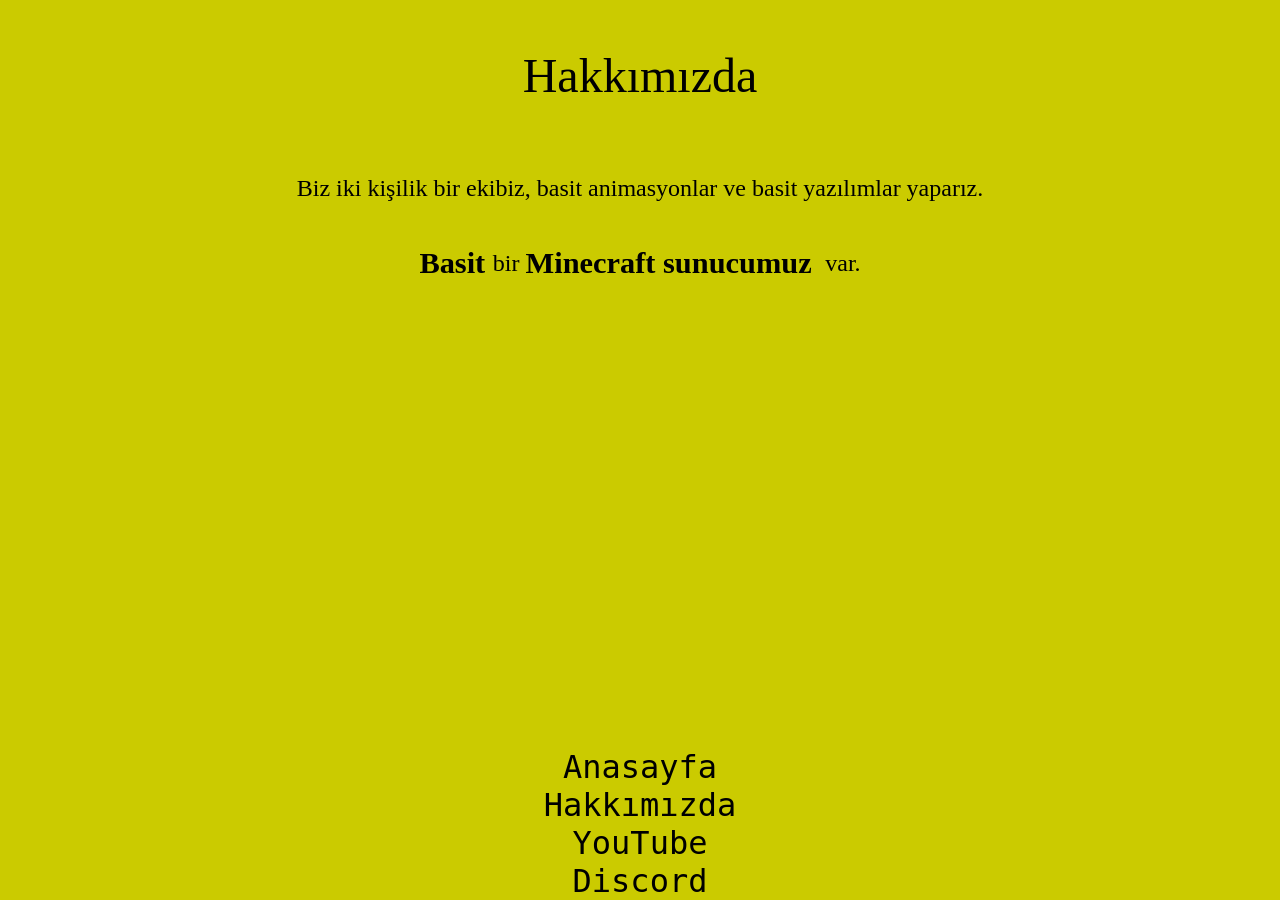
==== html/hakkimizda.html @ 3a8edbfa "Add files via upload" ====
<!DOCTYPE html>
<html lang="tr">
<head>
    <meta charset="UTF-8">
    <title>Limdek Studios | Hakkımızda</title>
    <link rel="stylesheet" href="hakkimizda.css">
    <link rel="icon" href="../assets/logo.png" type="image/png">
</head>
<body>
    <p class="baslik1">Hakkımızda</p>
    <div class="icerik">
        <p>Biz iki kişilik bir ekibiz, basit animasyonlar ve basit yazılımlar yaparız.</p>
        <div class="icerikalin">
            <b>Basit </b>
            <p>bir </p>
            <b>Minecraft sunucumuz </b>
            <p> var.</p>
        </div>
    </div>
    <div class="menu1">
        <a href="../index.html">Anasayfa</a>
        <a href="hakkimizda.html">Hakkımızda</a>
        <a href="yt.html">YouTube</a>
        <a href="discord.html">Discord</a>
    </div>
</body>
</html>
---- html/hakkimizda.css ----
html, body {
    margin: 0;
    padding: 0;
    height: 100%;
    width: 100%;
}
body {
    background-color: #cbcb00;
    text-align: center;
    display: flex;
    flex-direction: column;
}
p.baslik1 {
    font-family: 'Franklin Gothic Medium';
    font-size: 3rem;
    align-self: center;
    align-items: center;
}
div.menu1 {
    display: flex;
    flex-direction: column;
    justify-content: flex-end;
    align-items: center;
    height: 100vh;   
}
div.menu1 a {
    font-size: 2rem;
    text-decoration: none;
    color: #000000;
    font-family: monospace;
}
div.icerik {
    display: flex;
    flex-direction: column;    
    align-items: center;
    align-self: center;
    align-content: center;
    text-align: center;
}
div.icerik p {
    font-size: 1.5rem;
    color: #000000;
    font-family: 'Franklin Gothic Medium';
    align-items: center;
    align-self: center;
}
div.icerikalin b {
    font-size: 1.9rem;
    color: #000000;
    font-family: 'Franklin Gothic Medium';
    align-items: center;
    align-self: center;
}
div.icerikalin {
    display: flex;
    flex-direction: row;
}
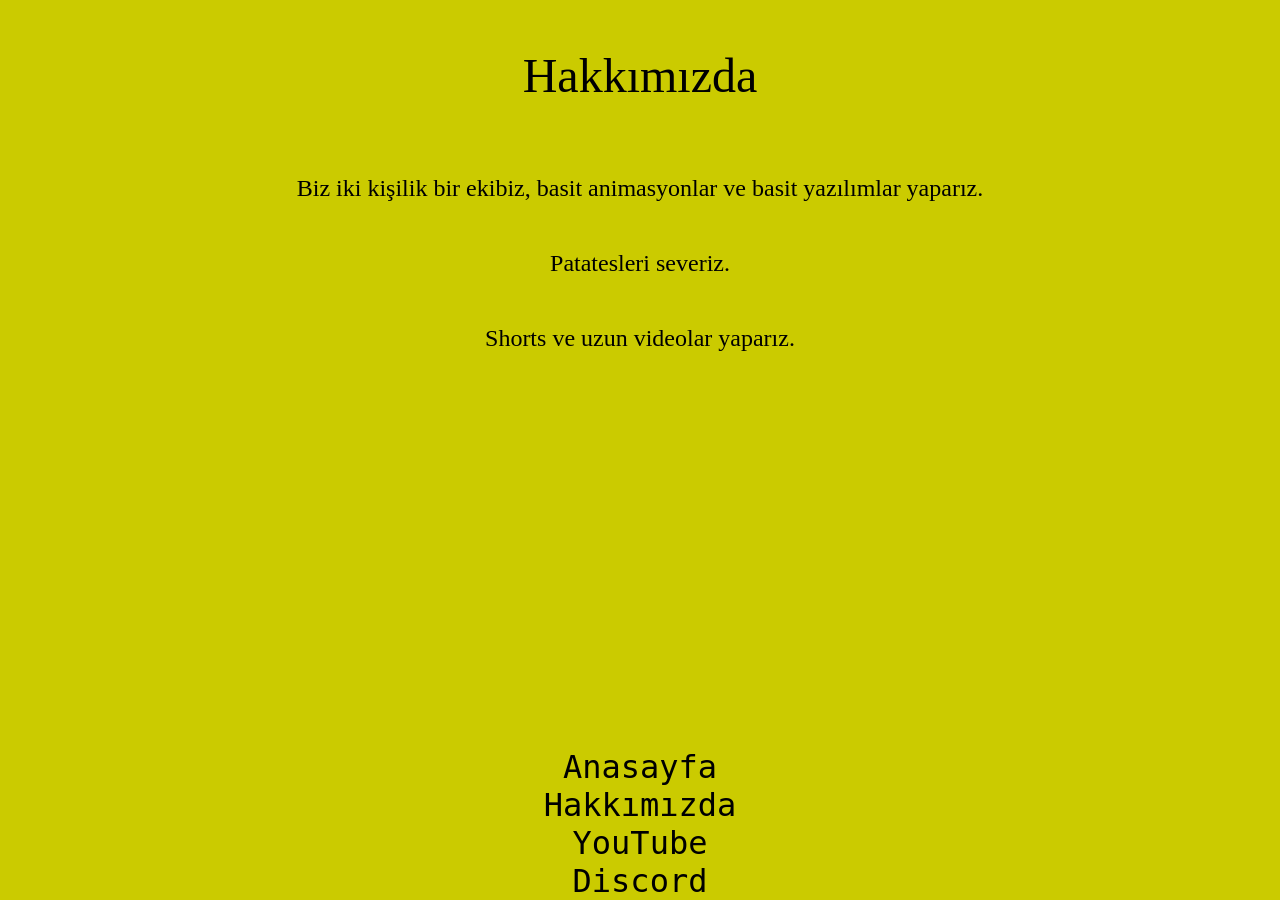
==== commit 0a3d4495: "Add files via upload" ====
--- a/html/hakkimizda.html
+++ b/html/hakkimizda.html
@@ -10,12 +10,8 @@
     <p class="baslik1">Hakkımızda</p>
     <div class="icerik">
         <p>Biz iki kişilik bir ekibiz, basit animasyonlar ve basit yazılımlar yaparız.</p>
-        <div class="icerikalin">
-            <b>Basit </b>
-            <p>bir </p>
-            <b>Minecraft sunucumuz </b>
-            <p> var.</p>
-        </div>
+        <p>Patatesleri severiz.</p>
+        <p>Shorts ve uzun videolar yaparız.</p>
     </div>
     <div class="menu1">
         <a href="../index.html">Anasayfa</a>
--- a/html/hakkimizda.css
+++ b/html/hakkimizda.css
@@ -43,15 +43,4 @@
     font-family: 'Franklin Gothic Medium';
     align-items: center;
     align-self: center;
-}
-div.icerikalin b {
-    font-size: 1.9rem;
-    color: #000000;
-    font-family: 'Franklin Gothic Medium';
-    align-items: center;
-    align-self: center;
-}
-div.icerikalin {
-    display: flex;
-    flex-direction: row;
 }
